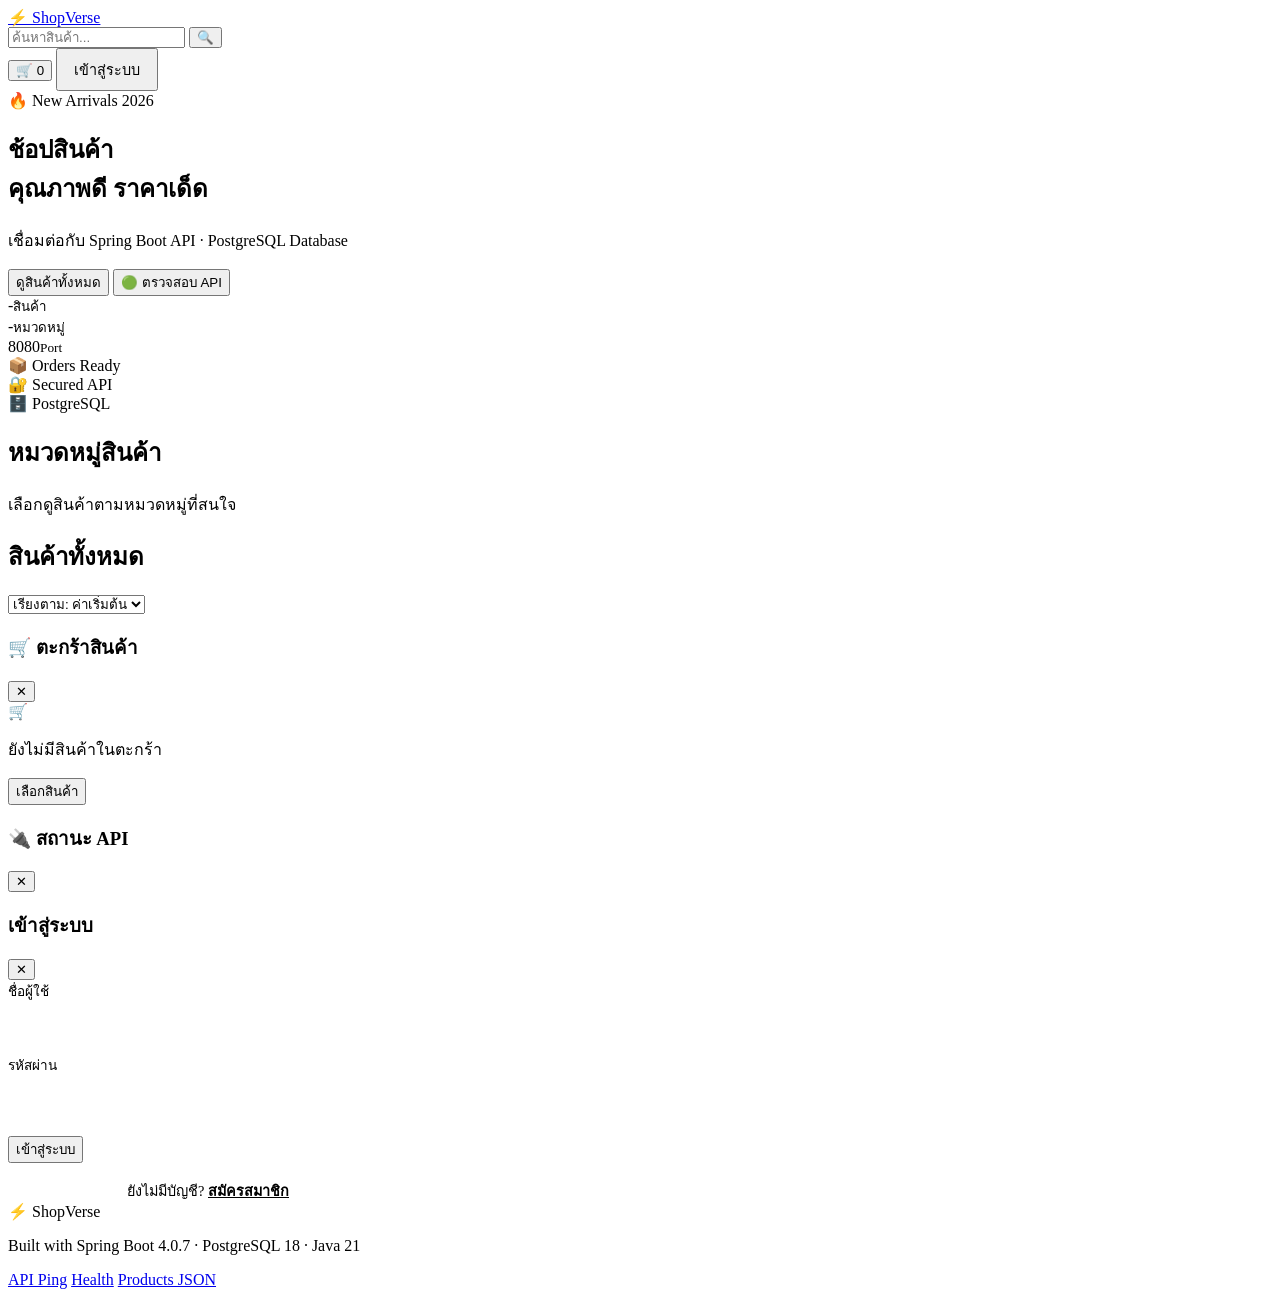
==== src/main/resources/static/index.html @ 377be2a8 "First commit: E-Commerce Spring Boot Application" ====
<!DOCTYPE html>
<html lang="th">
<head>
  <meta charset="UTF-8" />
  <meta name="viewport" content="width=device-width, initial-scale=1.0" />
  <title>ShopVerse — E-Commerce</title>
  <meta name="description" content="ร้านค้าออนไลน์ ShopVerse สินค้าคุณภาพ ราคาดี" />
  <link rel="preconnect" href="https://fonts.googleapis.com" />
  <link href="https://fonts.googleapis.com/css2?family=Outfit:wght@300;400;500;600;700;800&display=swap" rel="stylesheet" />
  <link rel="stylesheet" href="/css/style.css" />
</head>
<body>

  <!-- NAVBAR -->
  <nav class="navbar" id="navbar">
    <div class="nav-container">
      <a href="/" class="nav-logo">
        <span class="logo-icon">⚡</span>
        <span>ShopVerse</span>
      </a>
      <div class="nav-search">
        <input type="text" id="searchInput" placeholder="ค้นหาสินค้า..." />
        <button class="search-btn" onclick="searchProducts()">🔍</button>
      </div>
      <div class="nav-actions">
        <button class="btn-icon" id="cartBtn" onclick="toggleCart()">
          🛒 <span class="cart-badge" id="cartCount">0</span>
        </button>
        <div class="user-info" id="userInfo" style="display:none;align-items:center;gap:12px;cursor:pointer" onclick="toggleProfileMenu()">
          <div style="width:32px;height:32px;background:var(--purple);border-radius:50%;display:flex;align-items:center;justify-content:center;font-weight:700" id="userAvatar">U</div>
          <span id="userName" style="font-weight:600">User</span>
        </div>
        <button class="btn-primary" style="padding:8px 16px;font-size:0.9rem" id="btnLogin" onclick="openAuthModal()">เข้าสู่ระบบ</button>
      </div>
    </div>
  </nav>

  <!-- HERO -->
  <section class="hero">
    <div class="hero-content">
      <div class="hero-badge">🔥 New Arrivals 2026</div>
      <h1 class="hero-title">ช้อปสินค้า<br/><span class="gradient-text">คุณภาพดี ราคาเด็ด</span></h1>
      <p class="hero-subtitle">เชื่อมต่อกับ Spring Boot API · PostgreSQL Database</p>
      <div class="hero-actions">
        <button class="btn-primary" onclick="scrollToProducts()">ดูสินค้าทั้งหมด</button>
        <button class="btn-outline" onclick="checkApiHealth()">🟢 ตรวจสอบ API</button>
      </div>
      <div class="hero-stats">
        <div class="stat"><span id="totalProducts">-</span><small>สินค้า</small></div>
        <div class="stat-divider"></div>
        <div class="stat"><span id="totalCategories">-</span><small>หมวดหมู่</small></div>
        <div class="stat-divider"></div>
        <div class="stat"><span>8080</span><small>Port</small></div>
      </div>
    </div>
    <div class="hero-visual">
      <div class="floating-card card-1">📦 Orders Ready</div>
      <div class="floating-card card-2">🔐 Secured API</div>
      <div class="floating-card card-3">🗄️ PostgreSQL</div>
      <div class="hero-blob"></div>
    </div>
  </section>

  <!-- CATEGORIES -->
  <section class="section" id="categoriesSection">
    <div class="container">
      <div class="section-header">
        <h2>หมวดหมู่สินค้า</h2>
        <p>เลือกดูสินค้าตามหมวดหมู่ที่สนใจ</p>
      </div>
      <div class="categories-grid" id="categoriesGrid">
        <div class="skeleton-card"></div>
        <div class="skeleton-card"></div>
        <div class="skeleton-card"></div>
        <div class="skeleton-card"></div>
      </div>
    </div>
  </section>

  <!-- PRODUCTS -->
  <section class="section" id="productsSection">
    <div class="container">
      <div class="section-header">
        <h2>สินค้าทั้งหมด</h2>
        <div class="sort-bar">
          <select id="sortSelect" onchange="loadProducts()">
            <option value="">เรียงตาม: ค่าเริ่มต้น</option>
            <option value="price,asc">ราคา: น้อยไปมาก</option>
            <option value="price,desc">ราคา: มากไปน้อย</option>
            <option value="name,asc">ชื่อ: A-Z</option>
          </select>
        </div>
      </div>
      <div class="products-grid" id="productsGrid">
        <div class="skeleton-card tall"></div>
        <div class="skeleton-card tall"></div>
        <div class="skeleton-card tall"></div>
        <div class="skeleton-card tall"></div>
        <div class="skeleton-card tall"></div>
        <div class="skeleton-card tall"></div>
      </div>
      <div class="pagination" id="pagination"></div>
    </div>
  </section>

  <!-- CART DRAWER -->
  <div class="cart-overlay" id="cartOverlay" onclick="toggleCart()"></div>
  <div class="cart-drawer" id="cartDrawer">
    <div class="cart-header">
      <h3>🛒 ตะกร้าสินค้า</h3>
      <button class="close-btn" onclick="toggleCart()">✕</button>
    </div>
    <div class="cart-items" id="cartItems">
      <div class="cart-empty">
        <div class="empty-icon">🛒</div>
        <p>ยังไม่มีสินค้าในตะกร้า</p>
        <button class="btn-primary small" onclick="toggleCart()">เลือกสินค้า</button>
      </div>
    </div>
    <div class="cart-footer" id="cartFooter" style="display:none">
      <div class="cart-total">
        <span>รวมทั้งหมด</span>
        <span class="total-price" id="cartTotal">฿0</span>
      </div>
      <button class="btn-primary full" onclick="checkout()">สั่งซื้อเลย 🚀</button>
    </div>
  </div>

  <!-- TOAST -->
  <div class="toast" id="toast"></div>

  <!-- API STATUS MODAL -->
  <div class="modal-overlay" id="modalOverlay" onclick="closeModal()"></div>
  <div class="modal" id="apiModal">
    <div class="modal-header">
      <h3>🔌 สถานะ API</h3>
      <button class="close-btn" onclick="closeModal()">✕</button>
    </div>
    <div class="modal-body" id="modalBody"></div>
  </div>

  <!-- AUTH MODAL -->
  <div class="modal-overlay" id="authOverlay" onclick="closeAuthModal()"></div>
  <div class="modal" id="authModal" style="max-width:400px">
    <div class="modal-header">
      <h3 id="authTitle">เข้าสู่ระบบ</h3>
      <button class="close-btn" onclick="closeAuthModal()">✕</button>
    </div>
    <div class="modal-body">
      <div id="loginForm">
        <div style="margin-bottom:12px">
          <label style="display:block;font-size:0.85rem;margin-bottom:4px;color:var(--text-2)">ชื่อผู้ใช้</label>
          <input type="text" id="loginUsername" style="width:100%;padding:10px 14px;background:var(--bg-3);border:1px solid var(--border);border-radius:8px;color:var(--text);font-family:inherit"/>
        </div>
        <div style="margin-bottom:20px">
          <label style="display:block;font-size:0.85rem;margin-bottom:4px;color:var(--text-2)">รหัสผ่าน</label>
          <input type="password" id="loginPassword" style="width:100%;padding:10px 14px;background:var(--bg-3);border:1px solid var(--border);border-radius:8px;color:var(--text);font-family:inherit"/>
        </div>
        <button class="btn-primary full" onclick="submitLogin()">เข้าสู่ระบบ</button>
        <div style="text-align:center;margin-top:16px;font-size:0.9rem">
          ยังไม่มีบัญชี? <a href="#" style="color:var(--purple);font-weight:600" onclick="toggleAuthMode('register')">สมัครสมาชิก</a>
        </div>
      </div>
      
      <div id="registerForm" style="display:none">
        <div style="margin-bottom:12px">
          <label style="display:block;font-size:0.85rem;margin-bottom:4px;color:var(--text-2)">ชื่อผู้ใช้ *</label>
          <input type="text" id="regUsername" style="width:100%;padding:10px 14px;background:var(--bg-3);border:1px solid var(--border);border-radius:8px;color:var(--text);font-family:inherit"/>
        </div>
        <div style="margin-bottom:12px">
          <label style="display:block;font-size:0.85rem;margin-bottom:4px;color:var(--text-2)">อีเมล *</label>
          <input type="email" id="regEmail" style="width:100%;padding:10px 14px;background:var(--bg-3);border:1px solid var(--border);border-radius:8px;color:var(--text);font-family:inherit"/>
        </div>
        <div style="margin-bottom:12px">
          <label style="display:block;font-size:0.85rem;margin-bottom:4px;color:var(--text-2)">รหัสผ่าน *</label>
          <input type="password" id="regPassword" style="width:100%;padding:10px 14px;background:var(--bg-3);border:1px solid var(--border);border-radius:8px;color:var(--text);font-family:inherit"/>
        </div>
        <div style="margin-bottom:20px">
          <label style="display:block;font-size:0.85rem;margin-bottom:4px;color:var(--text-2)">ชื่อ-นามสกุล</label>
          <input type="text" id="regFullName" style="width:100%;padding:10px 14px;background:var(--bg-3);border:1px solid var(--border);border-radius:8px;color:var(--text);font-family:inherit"/>
        </div>
        <button class="btn-primary full" onclick="submitRegister()">สมัครสมาชิก</button>
        <div style="text-align:center;margin-top:16px;font-size:0.9rem">
          มีบัญชีแล้ว? <a href="#" style="color:var(--purple);font-weight:600" onclick="toggleAuthMode('login')">เข้าสู่ระบบ</a>
        </div>
      </div>
    </div>
  </div>

  <!-- FOOTER -->
  <footer class="footer">
    <div class="footer-content">
      <div class="footer-logo">⚡ ShopVerse</div>
      <p>Built with Spring Boot 4.0.7 · PostgreSQL 18 · Java 21</p>
      <div class="footer-links">
        <a href="/api/public/ping" target="_blank">API Ping</a>
        <a href="/actuator/health" target="_blank">Health</a>
        <a href="/api/public/products" target="_blank">Products JSON</a>
      </div>
    </div>
  </footer>

  <script src="/js/app.js?v=2"></script>
  <script src="/js/auth.js?v=2"></script>
</body>
</html>
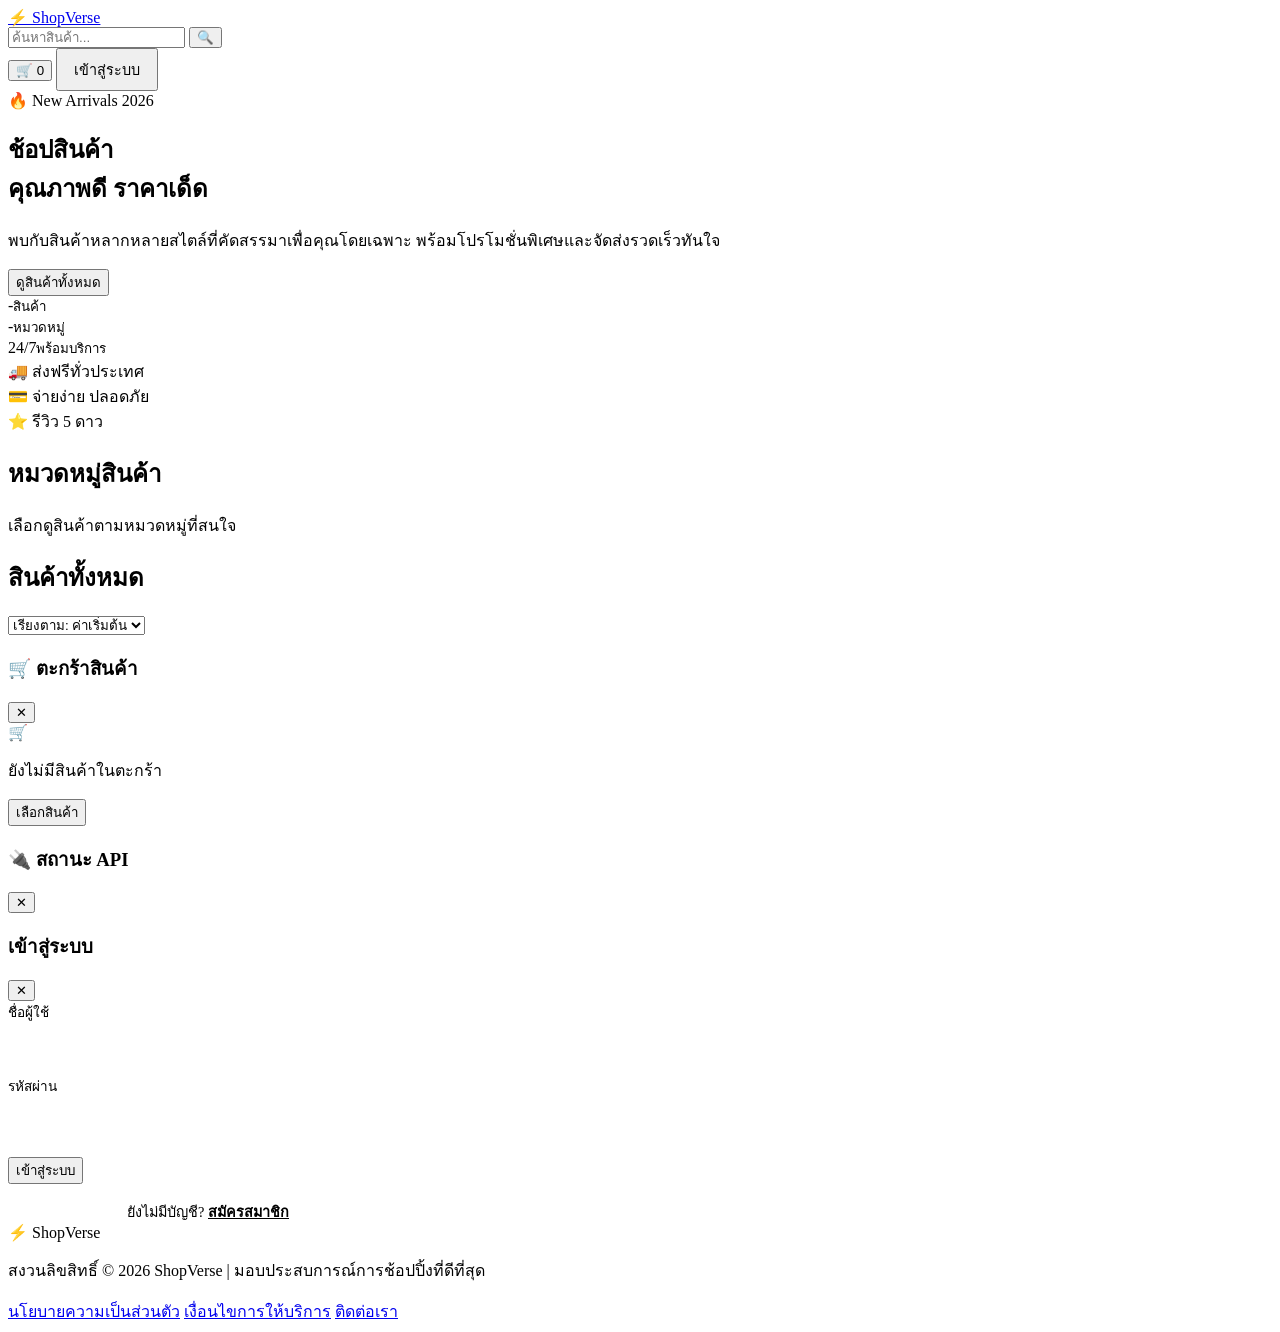
==== commit 89e285c4: "Refine hero section to be customer-facing" ====
--- a/src/main/resources/static/index.html
+++ b/src/main/resources/static/index.html
@@ -40,23 +40,22 @@
     <div class="hero-content">
       <div class="hero-badge">🔥 New Arrivals 2026</div>
       <h1 class="hero-title">ช้อปสินค้า<br/><span class="gradient-text">คุณภาพดี ราคาเด็ด</span></h1>
-      <p class="hero-subtitle">เชื่อมต่อกับ Spring Boot API · PostgreSQL Database</p>
+      <p class="hero-subtitle">พบกับสินค้าหลากหลายสไตล์ที่คัดสรรมาเพื่อคุณโดยเฉพาะ พร้อมโปรโมชั่นพิเศษและจัดส่งรวดเร็วทันใจ</p>
       <div class="hero-actions">
         <button class="btn-primary" onclick="scrollToProducts()">ดูสินค้าทั้งหมด</button>
-        <button class="btn-outline" onclick="checkApiHealth()">🟢 ตรวจสอบ API</button>
       </div>
       <div class="hero-stats">
         <div class="stat"><span id="totalProducts">-</span><small>สินค้า</small></div>
         <div class="stat-divider"></div>
         <div class="stat"><span id="totalCategories">-</span><small>หมวดหมู่</small></div>
         <div class="stat-divider"></div>
-        <div class="stat"><span>8080</span><small>Port</small></div>
+        <div class="stat"><span>24/7</span><small>พร้อมบริการ</small></div>
       </div>
     </div>
     <div class="hero-visual">
-      <div class="floating-card card-1">📦 Orders Ready</div>
-      <div class="floating-card card-2">🔐 Secured API</div>
-      <div class="floating-card card-3">🗄️ PostgreSQL</div>
+      <div class="floating-card card-1">🚚 ส่งฟรีทั่วประเทศ</div>
+      <div class="floating-card card-2">💳 จ่ายง่าย ปลอดภัย</div>
+      <div class="floating-card card-3">⭐ รีวิว 5 ดาว</div>
       <div class="hero-blob"></div>
     </div>
   </section>
@@ -191,11 +190,11 @@
   <footer class="footer">
     <div class="footer-content">
       <div class="footer-logo">⚡ ShopVerse</div>
-      <p>Built with Spring Boot 4.0.7 · PostgreSQL 18 · Java 21</p>
+      <p>สงวนลิขสิทธิ์ © 2026 ShopVerse | มอบประสบการณ์การช้อปปิ้งที่ดีที่สุด</p>
       <div class="footer-links">
-        <a href="/api/public/ping" target="_blank">API Ping</a>
-        <a href="/actuator/health" target="_blank">Health</a>
-        <a href="/api/public/products" target="_blank">Products JSON</a>
+        <a href="#">นโยบายความเป็นส่วนตัว</a>
+        <a href="#">เงื่อนไขการให้บริการ</a>
+        <a href="#">ติดต่อเรา</a>
       </div>
     </div>
   </footer>
